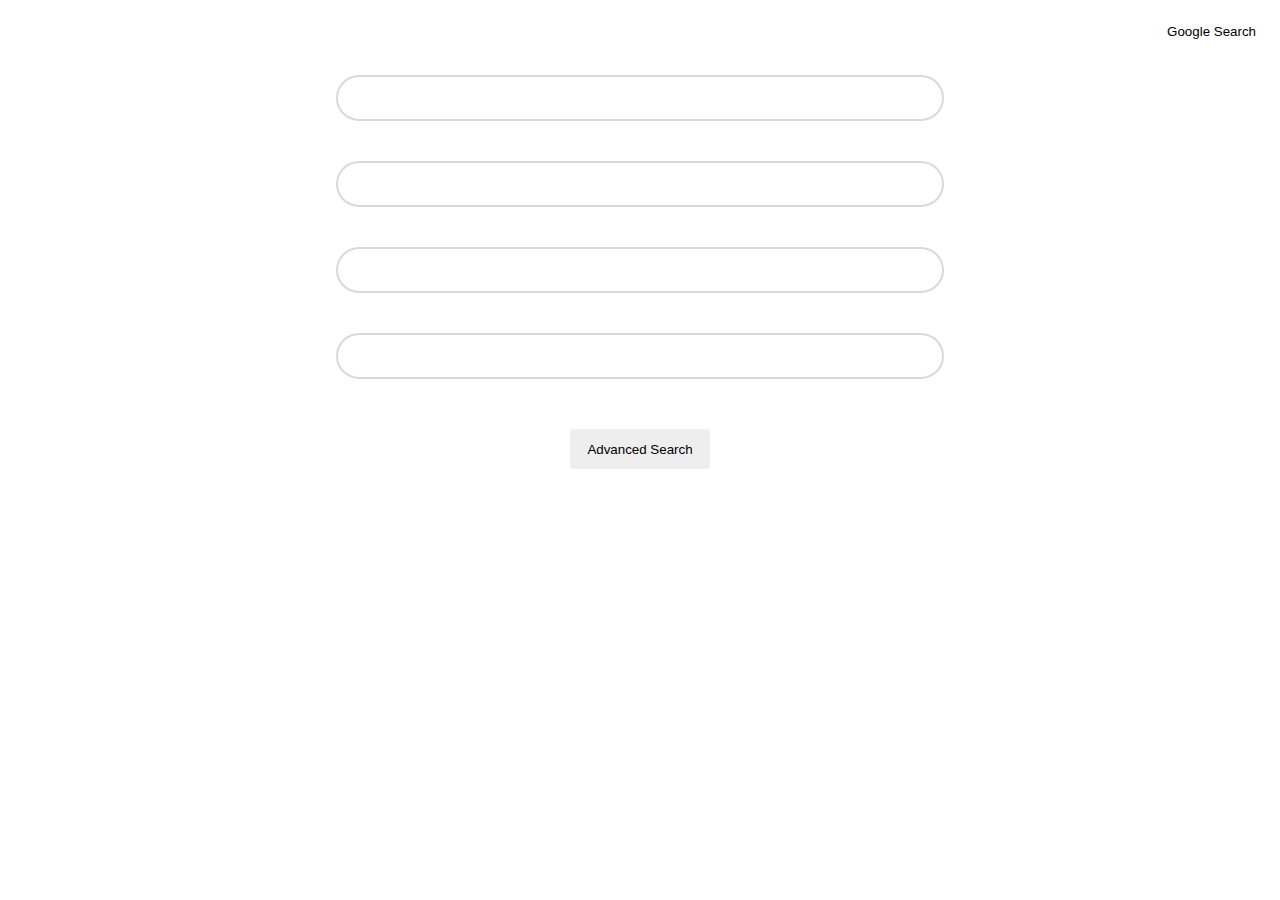
==== advSearch.html @ b17dd163 "Adding updated files" ====
<!DOCTYPE html>
<html lang="en">
<head>
    <meta charset="UTF-8">
    <meta http-equiv="X-UA-Compatible" content="IE=edge">
    <meta name="viewport" content="width=device-width, initial-scale=1.0">
    <title>Google Advanced Search</title>
    <link rel="stylesheet" href = "style.css">
</head>
<nav>
    <a href = "index.html">Google Search</a>
</nav>
<body>
    <form action="https://www.google.com/search">
        <input type="text" name="as_q">
        <input type ="text" name = "as_epq">
        <input type="text" name = "as_oq">
        <input type="text" name = "as_eq">
        <div>
            <input type="submit" value="Advanced Search">
        </div>
    </form>
</body>
</html>
---- style.css ----
nav{
            display: flex;
            flex-direction: row;
            justify-content: flex-end;
            padding: 6px;
        }

        /* links for navigation bar: using dimensions from actual site*/
        a{
            font-family: Arial, Helvetica, sans-serif;
            font-size: smaller;
            text-decoration: none;
            margin: 10px;
            color:black;
        }

        a:hover{
            text-decoration: underline;
        }

        footer{
            display: flex;
            justify-content: space-around;
            position: absolute;
            bottom: 0;
            background-color: #eeeeee;
            padding:10px;
            width: 100%;
        } 


        footer a{
            color:#656464;
            font-weight:200;
        }

        footer .left
        {
            margin-left: -120px;
        }

        footer .right
        {
            margin-right: -90px;
        }
        
       
       
        body{
            display: flex;
            flex-direction: column;
        }

        .logo
        {
            display: flex;
            justify-content: center;
        }
        .logo img{
            width: 272px;
        }

        form{
            text-align: center;
        }
        
        input[type="text"]
        {
            margin: 20px;
            text-align: center;
            width: 600px;
            height: 40px;
            border: 2px solid #D9D9D9;
            border-radius: 88.5px;
            outline: none;
        }

        input[type="text"]:hover
        {
            box-shadow: 0 0 5px #D9D9D9;
        }

        input[type="submit"]
        {
            margin: 5px;
            margin-top: 30px;
            border: none;
            box-shadow: none;
            width: 140px;
            height: 40px;
            background: #eeeeee;
            border-radius: 4px;
            
            
        }

        input[type="submit"]:hover
        {
            border: solid 1.5px #d7d7d7;
        }
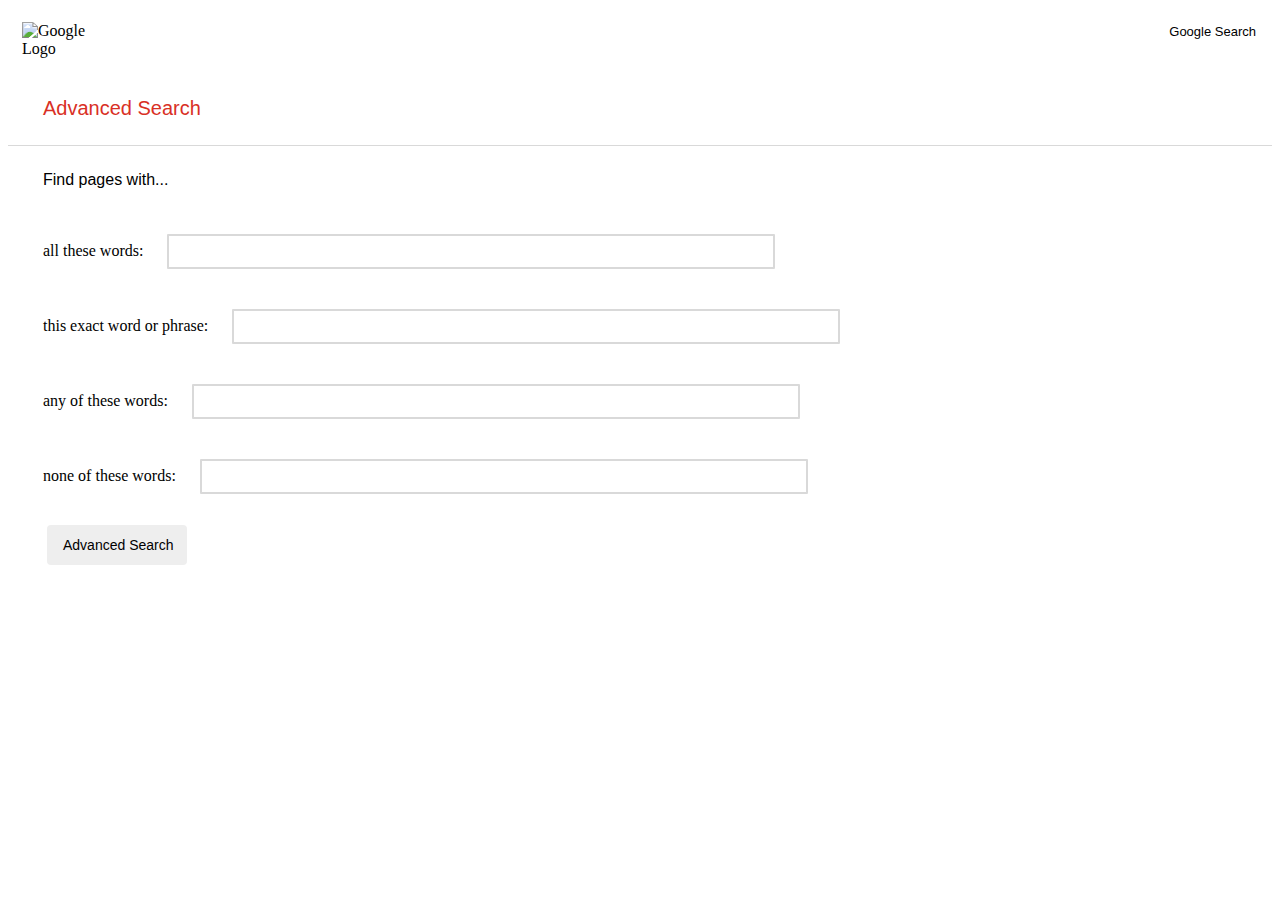
==== commit 555dde80: "changes" ====
--- a/advSearch.html
+++ b/advSearch.html
@@ -6,16 +6,60 @@
     <meta name="viewport" content="width=device-width, initial-scale=1.0">
     <title>Google Advanced Search</title>
     <link rel="stylesheet" href = "style.css">
+
+
+    <style>
+        form{
+            display: block;
+            text-align: left;
+            margin: 0 35px 25px 35px;
+        }
+        div label{
+            vertical-align: baseline;
+            min-width: 167px;
+            text-align: left;
+        }
+
+        div input
+        {
+            vertical-align: baseline;
+        }
+    </style>
 </head>
+
+
+
+
 <nav>
+    <img class = "advLogo" src = "images/googleLogo.png" alt = "Google Logo">
     <a href = "index.html">Google Search</a>
 </nav>
 <body>
+    <h1 class = "adv-search-h1">Advanced Search</h1>
+    <div class = "border"></div>
+    <h2 class = "adv-search-h2">Find pages with...</h2>
+
     <form action="https://www.google.com/search">
-        <input type="text" name="as_q">
-        <input type ="text" name = "as_epq">
-        <input type="text" name = "as_oq">
-        <input type="text" name = "as_eq">
+        <div>
+            <label for="a">all these words:</label>
+            <input class = "adv" id = "a" type="text" name="as_q">
+        </div>
+
+        <div>
+            <label for="b">this exact word or phrase:</label>
+            <input class = "adv" id = "b" type ="text" name = "as_epq">
+        </div>
+
+        <div>
+            <label for="c">any of these words:</label>
+            <input class = "adv" id = "c" type="text" name = "as_oq">
+        </div>
+
+        <div>
+            <label for="d">none of these words:</label>
+            <input class = "adv" id = "d" type="text" name = "as_eq">
+        </div>
+
         <div>
             <input type="submit" value="Advanced Search">
         </div>
--- a/style.css
+++ b/style.css
@@ -2,14 +2,27 @@
         nav{
             display: flex;
             flex-direction: row;
+            
+            padding: 6px;
+        }
+
+        nav a{
             justify-content: flex-end;
-            padding: 6px;
+            text-align: right;
+            width: 100%;
+        }
+
+        .advLogo{
+            justify-content: flex-start;
+            width: 74px;
+            padding: 0 30px 0 0;
+            margin: 8px;
         }
 
         /* links for navigation bar: using dimensions from actual site*/
         a{
             font-family: Arial, Helvetica, sans-serif;
-            font-size: smaller;
+            font-size: 13px;
             text-decoration: none;
             margin: 10px;
             color:black;
@@ -21,14 +34,14 @@
 
         footer{
             display: flex;
+            flex-direction: row;
             justify-content: space-around;
             position: absolute;
             bottom: 0;
             background-color: #eeeeee;
             padding:10px;
-            width: 100%;
+            min-width: 100%;
         } 
-
 
         footer a{
             color:#656464;
@@ -37,12 +50,12 @@
 
         footer .left
         {
-            margin-left: -120px;
+            justify-content: flex-start;
         }
 
         footer .right
         {
-            margin-right: -90px;
+            justify-content: flex-end;
         }
         
        
@@ -81,10 +94,16 @@
             box-shadow: 0 0 5px #D9D9D9;
         }
 
+        input.adv{
+            border-radius: 1px;
+            height: 29px;
+        }
+
         input[type="submit"]
         {
-            margin: 5px;
-            margin-top: 30px;
+            font-size: 14px;
+            margin: 11px 4px;
+            padding: 0 16px;
             border: none;
             box-shadow: none;
             width: 140px;
@@ -100,4 +119,27 @@
             border: solid 1.5px #d7d7d7;
         }
 
+        .adv-search-h1
+        {
+            margin: 25px 35px;
+            font-weight: 50;
+            font-family: arial, sans-serif;
+            color: #d93025;
+            font-size: 20px;
+        }
 
+        .adv-search-h2
+        {
+            margin: 25px 35px;
+            font-family: arial, sans-serif;
+            color: #000000;
+            font-size: 16px;
+            font-weight: 100;
+        }
+
+        
+        .border
+        {
+            border-bottom: 1px solid #d9d9d9;
+        }
+
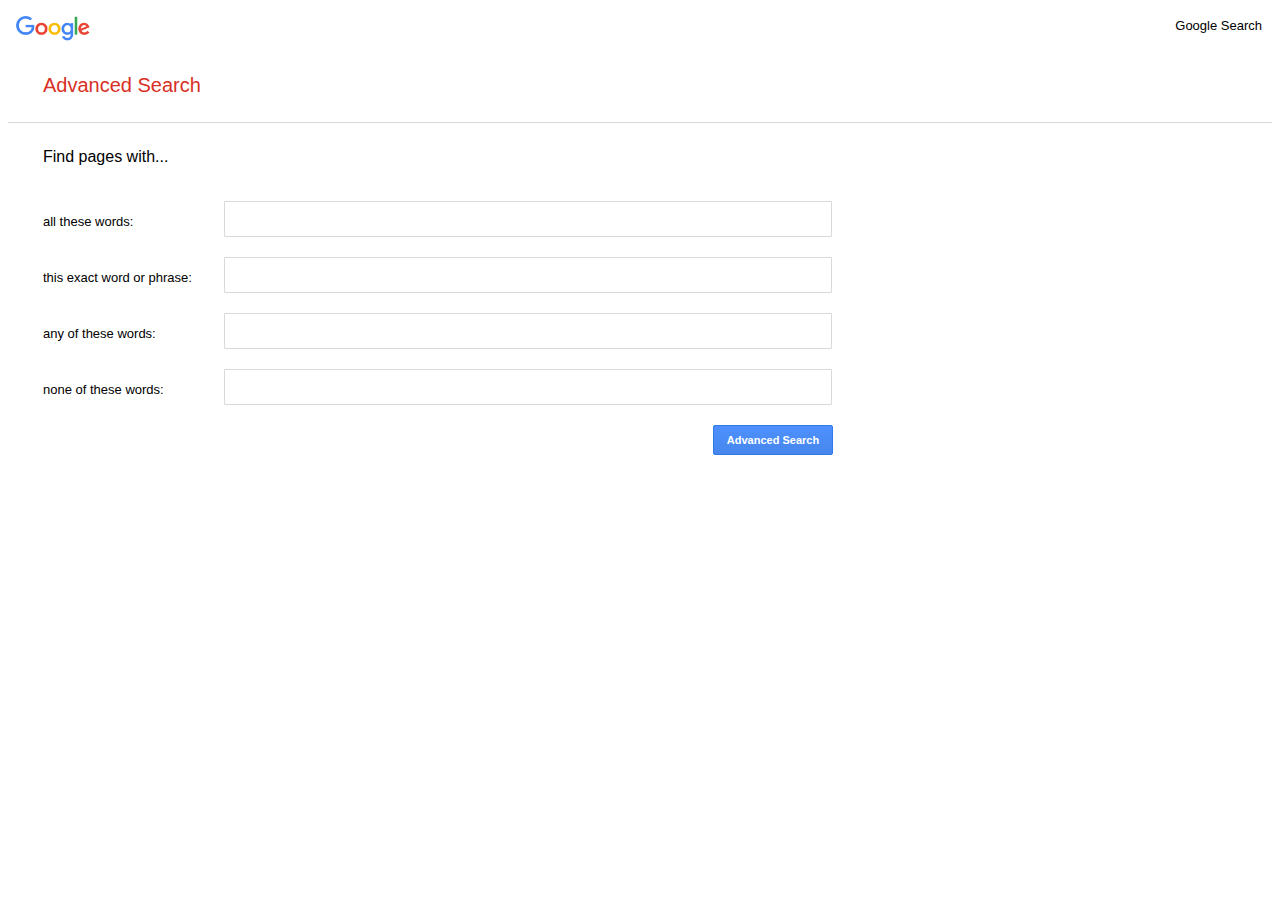
==== commit 40ddb484: "FINAL" ====
--- a/advSearch.html
+++ b/advSearch.html
@@ -10,19 +10,18 @@
 
     <style>
         form{
-            display: block;
+            display: flex;
+            flex-direction: column;
             text-align: left;
             margin: 0 35px 25px 35px;
         }
         div label{
+            display: inline-block;
             vertical-align: baseline;
             min-width: 167px;
             text-align: left;
-        }
-
-        div input
-        {
-            vertical-align: baseline;
+            font-family: Arial, Helvetica, sans-serif;
+            font-size: 13px;
         }
     </style>
 </head>
@@ -30,13 +29,14 @@
 
 
 
-<nav>
-    <img class = "advLogo" src = "images/googleLogo.png" alt = "Google Logo">
-    <a href = "index.html">Google Search</a>
+<nav class = "adv">
+    <img class = "advLogo" src = "googleLogo.png" alt = "Google Logo">
+    <a class = "nav" href = "index.html">Google Search</a>
 </nav>
+
 <body>
     <h1 class = "adv-search-h1">Advanced Search</h1>
-    <div class = "border"></div>
+    <div class = "dividor"></div>
     <h2 class = "adv-search-h2">Find pages with...</h2>
 
     <form action="https://www.google.com/search">
@@ -60,8 +60,8 @@
             <input class = "adv" id = "d" type="text" name = "as_eq">
         </div>
 
-        <div>
-            <input type="submit" value="Advanced Search">
+        <div class = "div-advSubmit">
+            <input class = "advSubmit" type="submit" value="Advanced Search">
         </div>
     </form>
 </body>
--- a/style.css
+++ b/style.css
@@ -1,15 +1,14 @@
 
-        nav{
+        nav.index, nav.image{
             display: flex;
             flex-direction: row;
-            
+            justify-content: flex-end;
             padding: 6px;
         }
 
-        nav a{
-            justify-content: flex-end;
-            text-align: right;
-            width: 100%;
+        nav.adv{
+            display: flex;
+            justify-content: space-between;
         }
 
         .advLogo{
@@ -80,13 +79,19 @@
         
         input[type="text"]
         {
+            /* background-image: url(images/icon.png);
+            background-position: left;
+            background-repeat: no-repeat;
+            background-size: 15px; */
             margin: 20px;
             text-align: center;
-            width: 600px;
+            width: 584px;
             height: 40px;
-            border: 2px solid #D9D9D9;
+            border: 1px solid #dfe1e5;
             border-radius: 88.5px;
             outline: none;
+            text-align: left;
+            padding: 5px 8px 0 14px;
         }
 
         input[type="text"]:hover
@@ -94,10 +99,7 @@
             box-shadow: 0 0 5px #D9D9D9;
         }
 
-        input.adv{
-            border-radius: 1px;
-            height: 29px;
-        }
+        
 
         input[type="submit"]
         {
@@ -119,6 +121,24 @@
             border: solid 1.5px #d7d7d7;
         }
 
+        input.adv{
+            margin: 10px;
+            border-radius: 1px;
+            border: 1px solid #d9d9d9;
+            height: 29px;
+        }
+
+        input.adv:hover
+        {
+            box-shadow: none;
+        }
+
+        input.adv:focus
+        {
+            border-color: rgb(67, 149, 255);
+            box-shadow: 0 0 5px;
+        }
+
         .adv-search-h1
         {
             margin: 25px 35px;
@@ -138,8 +158,30 @@
         }
 
         
-        .border
+        .dividor
         {
             border-bottom: 1px solid #d9d9d9;
         }
 
+        .div-advSubmit
+        {
+            margin-left: 670px;
+        }
+        input.advSubmit
+        {
+            
+            box-shadow: none;
+            background-color: #4d90fe;
+            background-image: -webkit-linear-gradient(top,#4d90fe,#4787ed);
+            border: 1px solid #3079ed;
+            color: #fff;
+            margin: 10px 0px;
+            padding: 0px 12px;
+            border-radius: 2px;
+            width: 120px;
+            height: 30px;
+            font-size: 11px;
+            font-weight: bold;
+            text-align: center;
+        }
+
